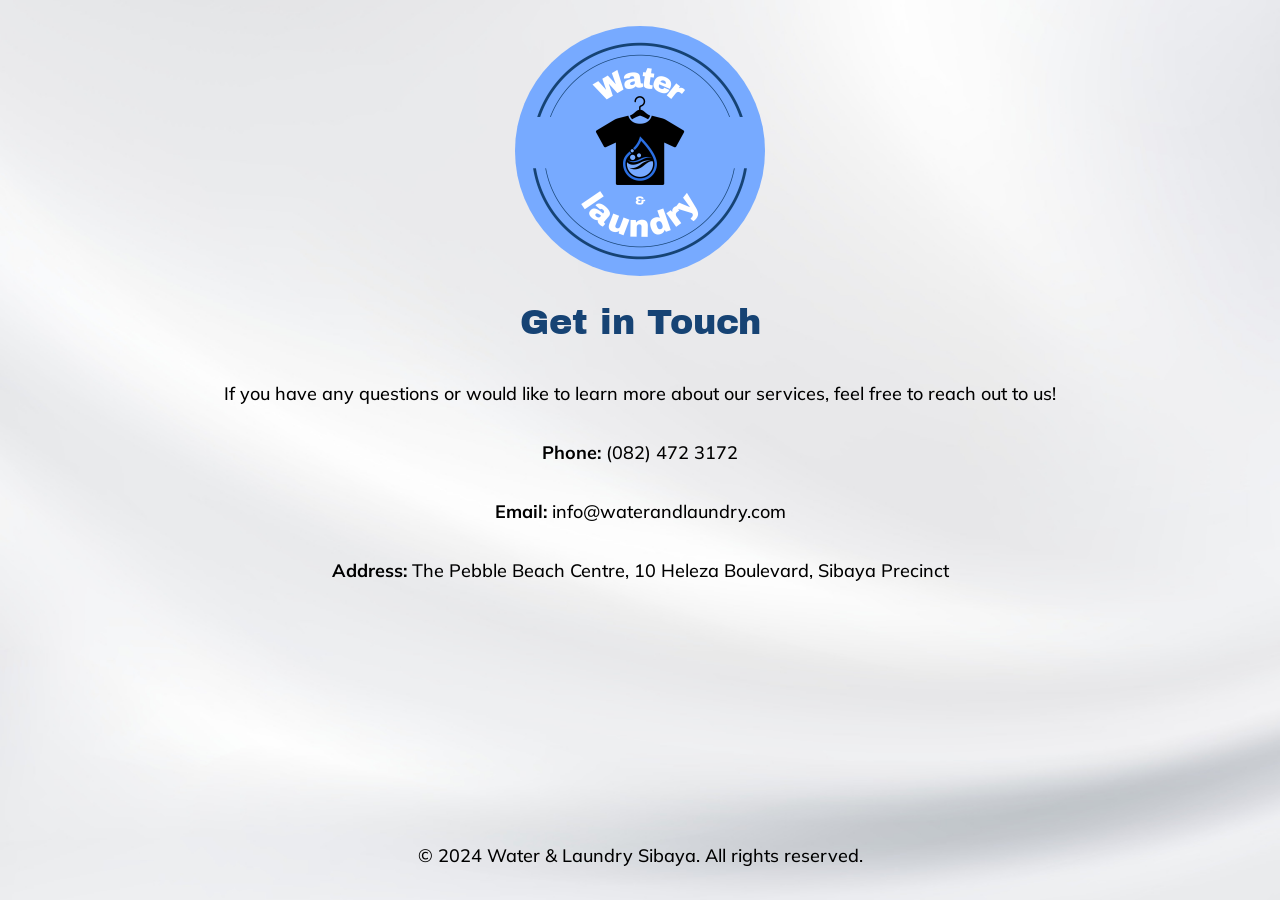
==== contact.html @ 8939aa00 "Add files via upload" ====
<!DOCTYPE html>
<html lang="en">
<head>
    <meta charset="UTF-8">
    <meta name="viewport" content="width=device-width, initial-scale=1.0">
    <title>Contact Info</title>
    <link rel="stylesheet" href="style.css">
    <link rel="preconnect" href="https://fonts.googleapis.com">
    <link rel="preconnect" href="https://fonts.gstatic.com" crossorigin>
    <link href="https://fonts.googleapis.com/css2?family=Archivo+Black&display=swap" rel="stylesheet">
    <link href="https://fonts.googleapis.com/css2?family=Mulish:ital,wght@0,200..1000;1,200..1000&display=swap" rel="stylesheet">
</head>
<body>
    <div class="header">
        <a href="./index.html"><img src="./logo.png" alt="Water & Laundry Logo" class="logo"></a>
        <h1>Get in Touch</h1>
    </div>

    <div class="contact-info">
        <p>If you have any questions or would like to learn more about our services, feel free to reach out to us!</p>
        <p><strong>Phone:</strong> (082) 472 3172</p>
        <p><strong>Email:</strong> info@waterandlaundry.com</p>
        <p><strong>Address:</strong> The Pebble Beach Centre, 10 Heleza Boulevard, Sibaya Precinct</p>
    </div>


    <div class="footer">
        <p>&copy; 2024 Water & Laundry Sibaya. All rights reserved.</p>
    </div>

</body>
</html>
---- style.css ----
body {
    display: flex;
    flex-direction: column;
    margin: 0;
    align-self: center;
    min-height: 100vh;
    background-image: url(./whiteLinenbg.jpg);
    background-size: cover;
    overflow: hidden; /* prevents scrollbar*/
}

/* header */
.header {
    text-align: center;
    width: 80%;
    align-self: center;
    justify-self: center;
    margin-top: 2%;
}

.logo {
    width: 250px;
    border-radius: 50%;
    justify-self: center;
}

h1 {
    font-size: 35px;
}

h1, h2 {
    font-family: "Archivo Black", sans-serif;
    font-weight: 400;
    font-style: normal;
    color: #164374;
}

p {
    font-family: "Mulish", sans-serif;
    font-optical-sizing: auto;
    font-weight: 500;
    font-size: large;
    font-style: normal;
}

/* main page */
.container {
    display: flex;
    flex: 1; /* to make sure the footer is pushed to the absolute bottom */
    flex-direction: row;
    justify-content: space-evenly;
    align-items: center;
}

.service {
    text-align: center;
    width: 40%;
    align-self: center;
}

.water-icon {
    width: 100px;
}

.laundry-icon {
    width: 150px;
}


/* contact page */
.contact-info {
    display: flex;
    flex: 1; /* to make sure the footer is pushed to the absolute bottom */
    flex-direction: column;
    align-items: center;
    align-self: center;
    text-align: center;
    margin-top: 0;
}

/* water and laundry pages */
.service-container {
    width: 80%;
    display: flex;
    flex: 1; /* to make sure the footer is pushed to the absolute bottom */
    flex-direction: row;
    justify-content: space-evenly;
    align-items: center;
    align-self: center;
    text-align: center;
}

.price-list {
    list-style-type: none;
    padding: 0;
}

.price-list li {
    font-family: "Mulish", sans-serif;
    font-optical-sizing: auto;
    font-weight: 500;
    font-size: large;
    font-style: normal;
}

.delivery-details {
    width: 70%;
    align-self: center;
    text-align: center;
}

/* footer */
.footer {
    width: 100%;
    text-align: center;
    padding: 15px 0;
}
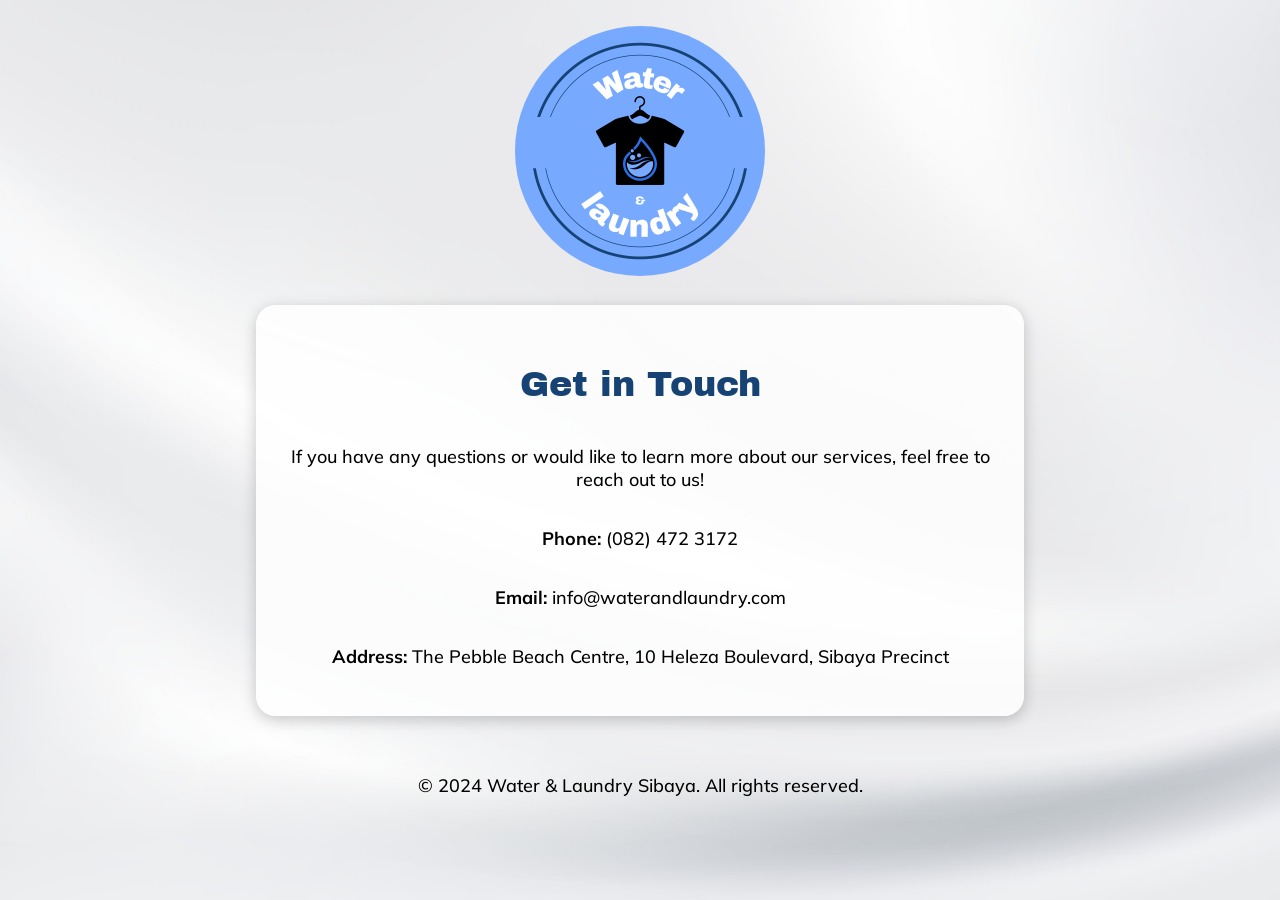
==== commit 5d2f26fa: "Fix HTML formatting and add class to heading" ====
--- a/contact.html
+++ b/contact.html
@@ -11,12 +11,13 @@
     <link href="https://fonts.googleapis.com/css2?family=Mulish:ital,wght@0,200..1000;1,200..1000&display=swap" rel="stylesheet">
 </head>
 <body>
+    
     <div class="header">
         <a href="./index.html"><img src="./logo.png" alt="Water & Laundry Logo" class="logo"></a>
-        <h1>Get in Touch</h1>
     </div>
 
     <div class="contact-info">
+        <h1 class="contact-h1">Get in Touch</h1>
         <p>If you have any questions or would like to learn more about our services, feel free to reach out to us!</p>
         <p><strong>Phone:</strong> (082) 472 3172</p>
         <p><strong>Email:</strong> info@waterandlaundry.com</p>
@@ -29,4 +30,4 @@
     </div>
 
 </body>
-</html>+</html>
--- a/style.css
+++ b/style.css
@@ -1,8 +1,11 @@
+* {
+    box-sizing: border-box;
+}
+
 body {
     display: flex;
     flex-direction: column;
     margin: 0;
-    align-self: center;
     min-height: 100vh;
     background-image: url(./whiteLinenbg.jpg);
     background-size: cover;
@@ -24,15 +27,23 @@
     justify-self: center;
 }
 
-h1 {
-    font-size: 35px;
-}
-
 h1, h2 {
     font-family: "Archivo Black", sans-serif;
     font-weight: 400;
     font-style: normal;
     color: #164374;
+    align-self: center;
+    text-align: center;
+    justify-self: center;
+}
+
+h1 {
+    font-size: 35px;
+    margin-top: 30px;
+}
+
+h2 {
+    margin-top: 0;
 }
 
 p {
@@ -41,6 +52,9 @@
     font-weight: 500;
     font-size: large;
     font-style: normal;
+    align-self: center;
+    text-align: center;
+    justify-self: center;
 }
 
 /* main page */
@@ -56,26 +70,35 @@
     text-align: center;
     width: 40%;
     align-self: center;
+    background-color: rgba(255, 255, 255, 0.85); 
+    border-radius: 20px; 
+    padding: 30px;
+    box-shadow: 0 4px 15px rgba(0,0,0,0.2); /* a soft drop shadow */
 }
 
 .water-icon {
     width: 100px;
+    margin-top: 10.9px;
 }
 
 .laundry-icon {
-    width: 150px;
+    width: 140px;
 }
 
 
 /* contact page */
 .contact-info {
     display: flex;
-    flex: 1; /* to make sure the footer is pushed to the absolute bottom */
     flex-direction: column;
     align-items: center;
     align-self: center;
     text-align: center;
-    margin-top: 0;
+    margin: 2% 0;
+    width: 60%;
+    background-color: rgba(255, 255, 255, 0.85); 
+    border-radius: 20px; 
+    padding: 30px;
+    box-shadow: 0 4px 15px rgba(0,0,0,0.2); /* a soft drop shadow */
 }
 
 /* water and laundry pages */
@@ -90,6 +113,32 @@
     text-align: center;
 }
 
+.service-details {
+    align-items: center;
+    align-self: center;
+    text-align: center;
+    margin: 2% 0;
+    width: 30%;
+    min-height: 200px;
+    background-color: rgba(255, 255, 255, 0.85); 
+    border-radius: 20px; 
+    padding: 25px;
+    box-shadow: 0 4px 15px rgba(0,0,0,0.2); /* a soft drop shadow */
+}
+
+.laundryService-details {
+    align-items: center;
+    align-self: center;
+    text-align: center;
+    margin: 2% 0;
+    width: 30%;
+    min-height: 240px;
+    background-color: rgba(255, 255, 255, 0.85); 
+    border-radius: 20px; 
+    padding: 25px;
+    box-shadow: 0 4px 15px rgba(0,0,0,0.2); /* a soft drop shadow */
+}
+
 .price-list {
     list-style-type: none;
     padding: 0;
@@ -101,6 +150,9 @@
     font-weight: 500;
     font-size: large;
     font-style: normal;
+    align-self: center;
+    text-align: center;
+    justify-self: center;
 }
 
 .delivery-details {
@@ -114,4 +166,4 @@
     width: 100%;
     text-align: center;
     padding: 15px 0;
-}+}
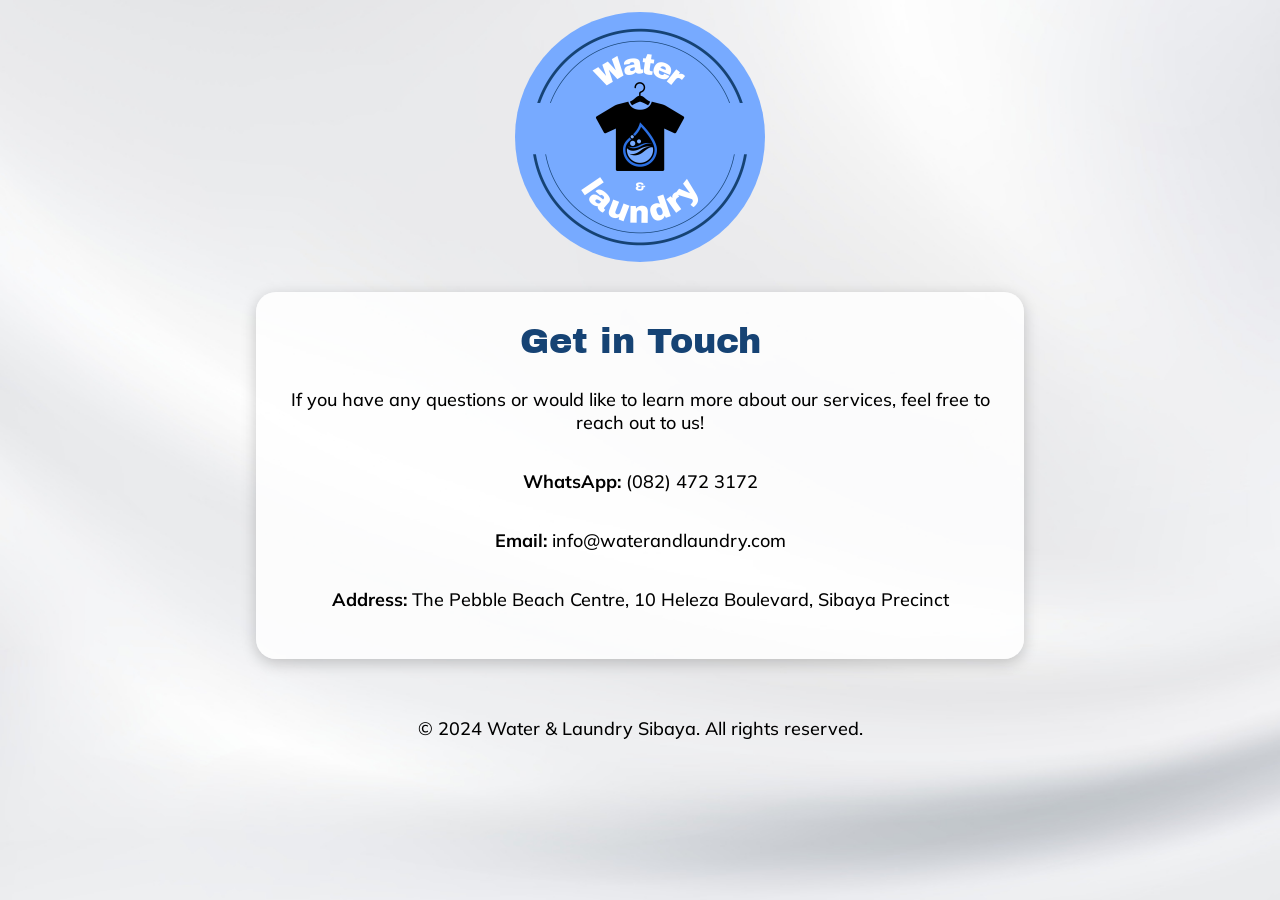
==== commit 6d0180a9: "Change phone label to WhatsApp in contact.html Updated contact information to include WhatsApp." ====
--- a/contact.html
+++ b/contact.html
@@ -19,7 +19,7 @@
     <div class="contact-info">
         <h1 class="contact-h1">Get in Touch</h1>
         <p>If you have any questions or would like to learn more about our services, feel free to reach out to us!</p>
-        <p><strong>Phone:</strong> (082) 472 3172</p>
+        <p><strong>WhatsApp:</strong> (082) 472 3172</p>
         <p><strong>Email:</strong> info@waterandlaundry.com</p>
         <p><strong>Address:</strong> The Pebble Beach Centre, 10 Heleza Boulevard, Sibaya Precinct</p>
     </div>
--- a/style.css
+++ b/style.css
@@ -10,6 +10,7 @@
     background-image: url(./whiteLinenbg.jpg);
     background-size: cover;
     overflow: hidden; /* prevents scrollbar*/
+    justify-content: flex-start;
 }
 
 /* header */
@@ -18,7 +19,7 @@
     width: 80%;
     align-self: center;
     justify-self: center;
-    margin-top: 2%;
+    margin-top: 12px;
 }
 
 .logo {
@@ -40,6 +41,7 @@
 h1 {
     font-size: 35px;
     margin-top: 30px;
+    margin-bottom: 10px;
 }
 
 h2 {
@@ -87,6 +89,10 @@
 
 
 /* contact page */
+.contact-h1{
+    margin-top: 0;
+}
+
 .contact-info {
     display: flex;
     flex-direction: column;
@@ -108,9 +114,10 @@
     flex: 1; /* to make sure the footer is pushed to the absolute bottom */
     flex-direction: row;
     justify-content: space-evenly;
-    align-items: center;
+    align-items: flex-start;
     align-self: center;
     text-align: center;
+    margin-top: 0;
 }
 
 .service-details {
